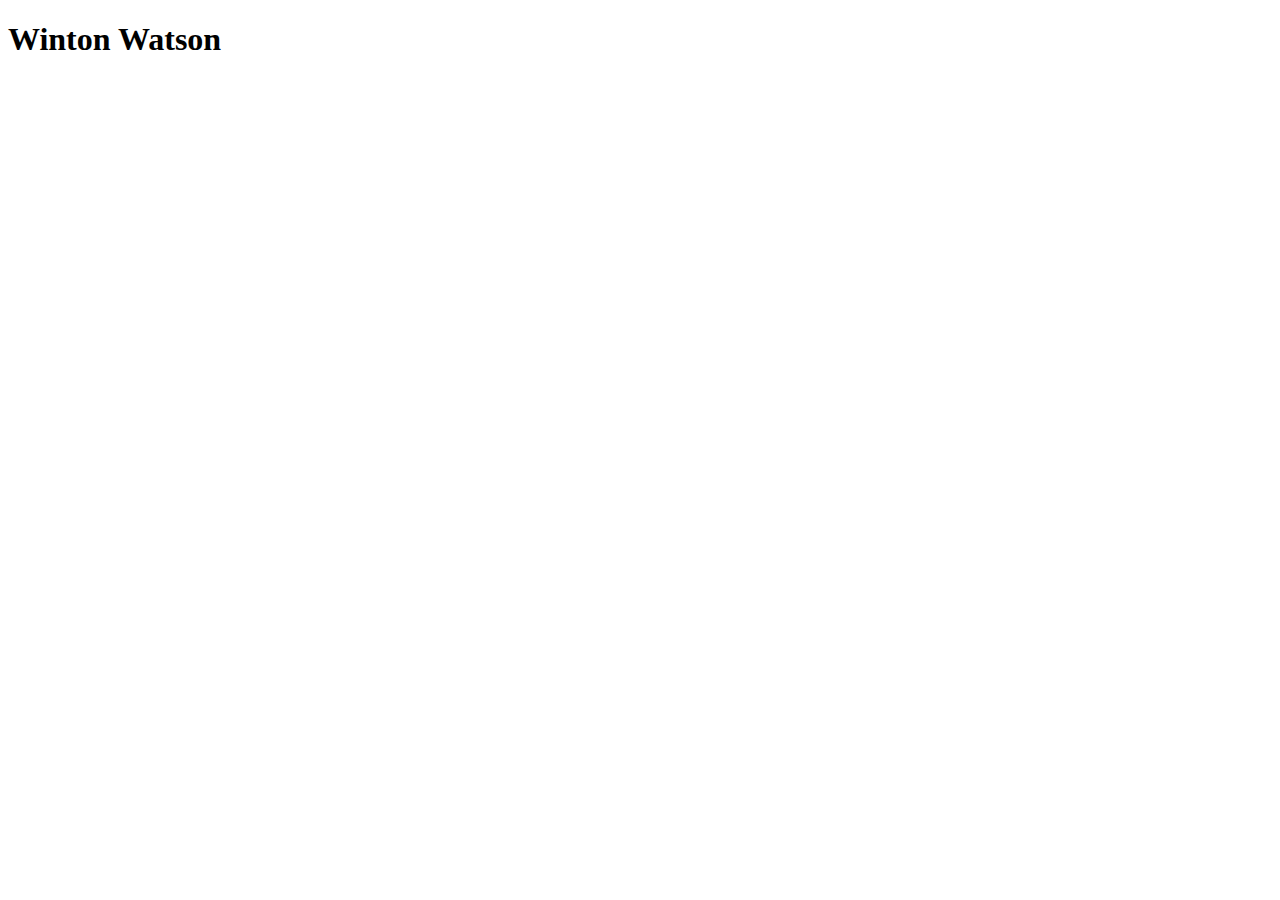
==== index.html @ fd7fe1ec "Added Prototype Project" ====
<!doctype html>

<html lang="en">
<head>
  <meta charset="utf-8">

  <title>IFSC 1310 | Your name</title>
  <meta name="description" content="Coursework from IFSC 1310 - Spring 2024">
  <meta name="author" content="Winton Watson">
</head>

<body>
  <h1>Winton Watson</h1>
</body>
</html>
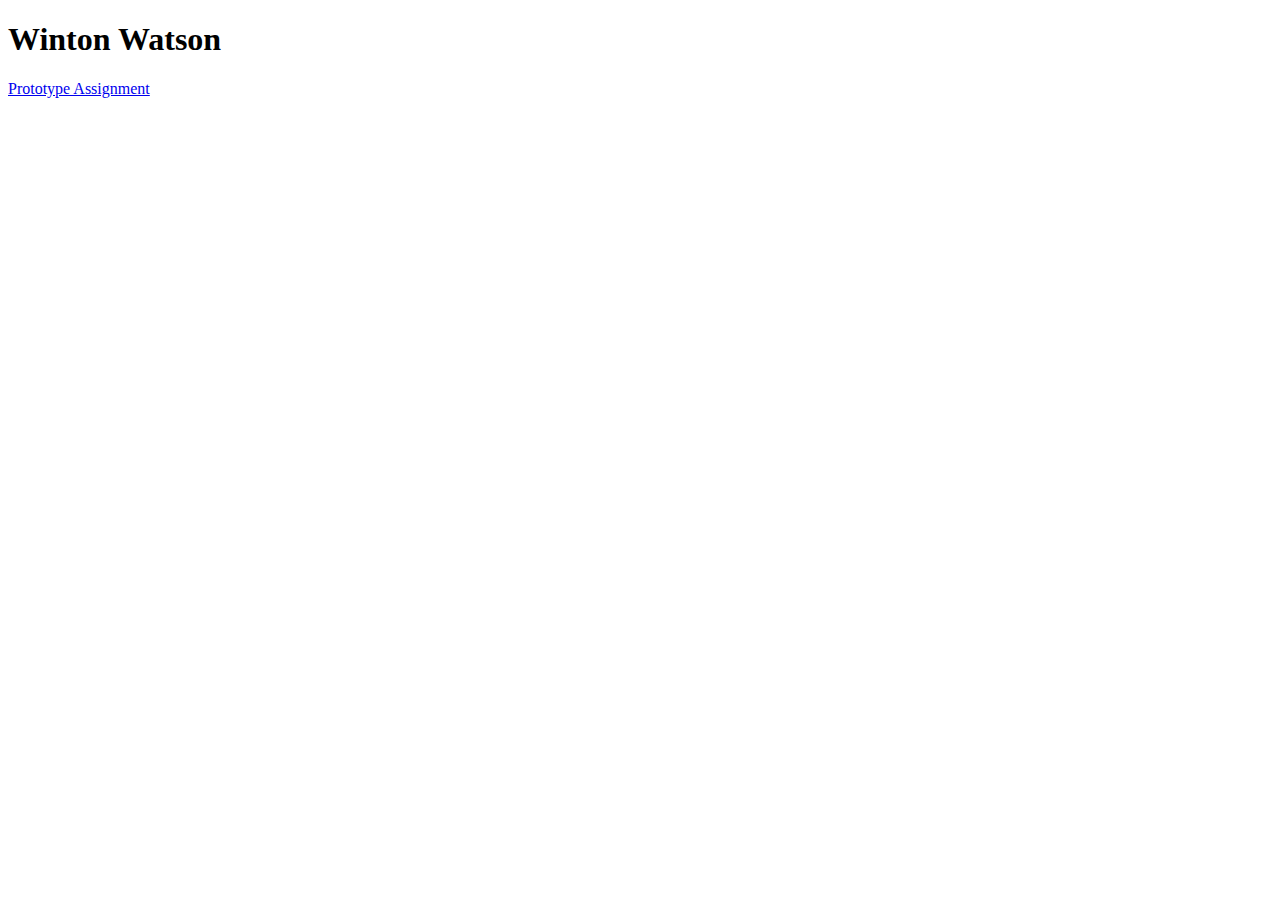
==== commit 0085ab02: "Validated" ====
--- a/index.html
+++ b/index.html
@@ -11,5 +11,10 @@
 
 <body>
   <h1>Winton Watson</h1>
+  <nav>
+ <u1>
+    <li> <a href="prototype/index.html"> Prototype Assignment</a></li>
+ </u1>
+  </nav>
 </body>
 </html>
